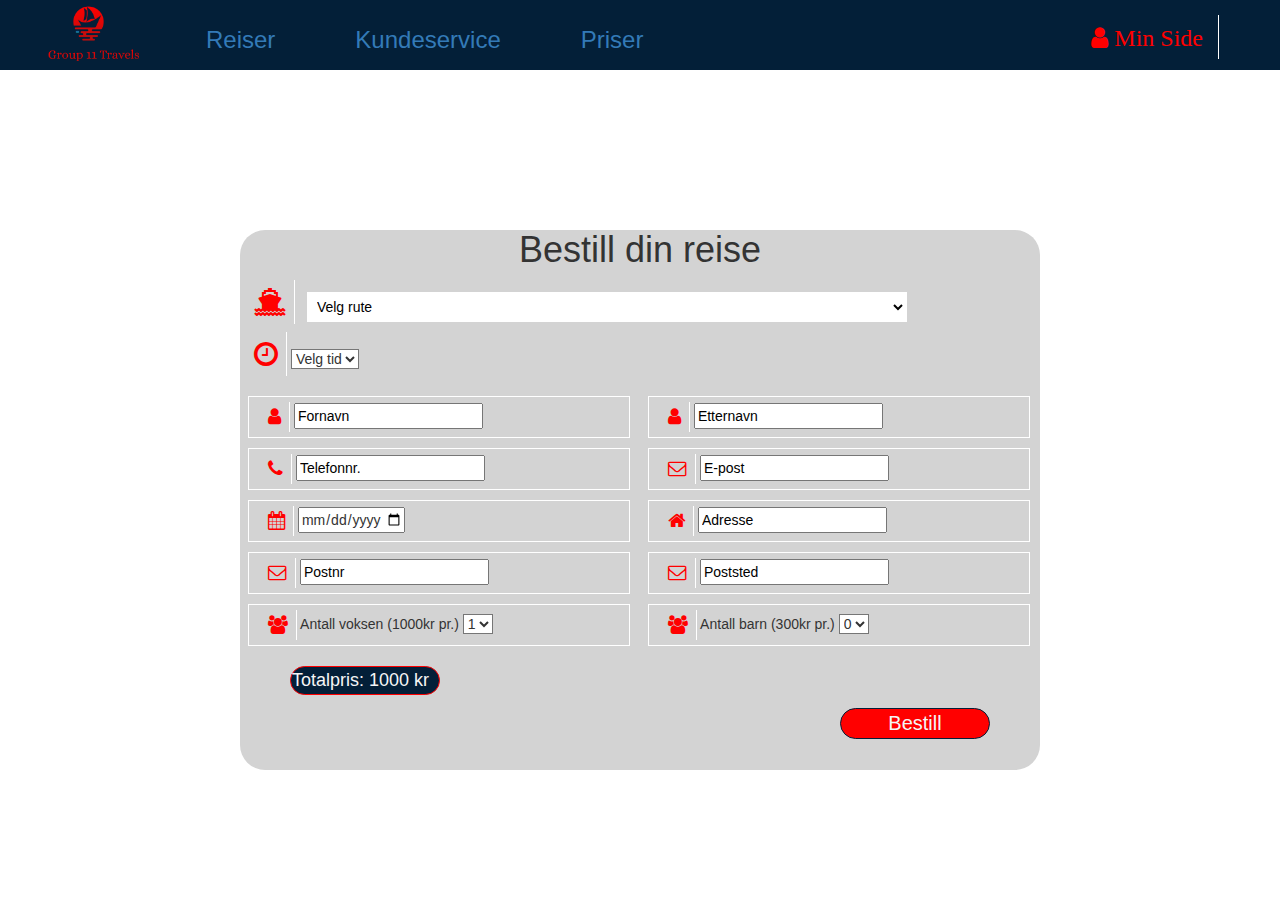
==== Gruppeoppgave1_Webapplikasjoner/wwwroot/index.html @ cd5fc4d2 "startpris 1000 kr i html" ====
﻿<!DOCTYPE html>
<html>
<head>
    <meta charset="utf-8" />
    <script src="https://ajax.googleapis.com/ajax/libs/jquery/3.4.1/jquery.min.js"></script>
    <link rel="stylesheet" href="css/style.css">
    <link rel="stylesheet" href="css/navbarStyle.css">
    <link rel="stylesheet" href="https://stackpath.bootstrapcdn.com/font-awesome/4.7.0/css/font-awesome.min.css">
    <link rel="stylesheet" href="https://maxcdn.bootstrapcdn.com/bootstrap/4.5.0/css/bootstrap.min.css">
    <link rel="stylesheet" href="https://netdna.bootstrapcdn.com/bootstrap/3.0.3/css/bootstrap.min.css">
    <script src="js/index.js"></script>
    <script src="js/validering.js"></script>

    <title>Bestilling av båtturer</title>
</head>
<body>
    <div id="topnav">
        <nav class="navbar navbar-expand-md fixed-top ">
            <div class="container-fluid">
                <a href="index.html"><img src="css/logo.png" id="logo" /></a>
                <div class="collapse navbar-collapse" id="navcol-1">
                    <ul class="nav navbar-nav text-right text-white ml-auto">

                        <li class="nav-item" role="presentation"><a class="nav-link" href="reiser.html">Reiser</a></li>
                        <li class="nav-item" role="presentation"><a class="nav-link" href="kundeservice.html">Kundeservice</a></li>
                        <li class="nav-item" role="presentation"><a class="nav-link" href="priser.html">Priser</a></li>
                    </ul>
                    <ul class="nav navbar-right ml-auto">
                        
                        <li class="nav-item" role="presentation"><a class="nav-link  fa fa-user" href="#">
                       Min Side</a></li>
                       
                    </ul>
                </div>
            </div>
        </nav>
    </div>
    <div class="container" id="first">
        <img id="forsidebilde" src="css/forsidebilde.png" />
        <form class="form-group">
            <div id="form">
                <h1 class="text-center">Bestill din reise</h1>

                <div id="rute">
                    <i class="fa fa-ship fa-2x" aria-hidden="true"></i>
                    <select id="reiserute" style="background-color: rgb(255 255 255);">
                        <option value="">Velg rute</option>
                        <option value="Oslo --> Kiel">Oslo --> Kiel</option>
                        <option value="Oslo --> Hirtshals">Oslo --> Hirtshals</option>
                        <option value="Oslo --> København">Oslo --> København</option>
                        <option value="Oslo --> Helsinki">Oslo --> Helsinki</option>
                        <option value="Oslo --> Stockholm">Oslo --> Stockholm</option>
                    </select>
                </div>
                <div id="tid">
                    <i class="fa fa-clock-o fa-2x" aria-hidden="true"></i>
                    <select id="rutetider" style="background-color: rgb(255 255 255);">
                        <option value="">Velg tid</option>
                        <option value="12:00">12:00</option>
                        <option value="13:30">13:30</option>
                        <option value="15:00">15:00</option>
                        <option value="16:30">16:30</option>
                        <option value="18:00">18:00</option>
                    </select>
                </div>

                <div id="first-group">
                    <input type="hidden" id="id" />
                    <div id="content">
                        <i class="fa fa-user fa-lg" aria-hidden="true"></i> <!-- Bruker aria-hidden for å gjøre det accessible (screen readers leser ikke ikonene) -->
                        <input type="text" id="fornavn" onchange="validerFornavn(this.value)" placeholder="Fornavn">
                        <div class="text-danger" id="feilFornavn"></div>
                    </div>

                    <div id="content">
                        <i class="fa fa-phone fa-lg" aria-hidden="true"></i>
                        <input type="text" id="telefon" onchange="validerTlf(this.value)" placeholder="Telefonnr.">
                        <div class="text-danger" id="feilTlf"></div>
                    </div>

                    <div id="content">
                        <i class="fa fa-calendar fa-lg" aria-hidden="true"></i>
                        <input type="date" id="reiseDato" onchange="validerDato(this.value)" placeholder="Reisedato" min="2021-10-01" max="2022-12-31">
                        <div class="text-danger" id="feilDato"></div>
                    </div>
                    <div id="content">
                        <i class="fa fa-envelope-o fa-lg" aria-hidden="true"></i>
                        <input type="text" id="postnr" onchange="validerPostnr(this.value)" placeholder="Postnr">
                        <div class="text-danger" id="feilPostnr"></div>
                    </div>

                    <div id="content">
                        <i class="fa fa-users fa-lg" aria-hidden="true"></i> Antall voksen (1000kr pr.)
                        <select id="antallVoksne" onchange="prisKalkulering()" style="background-color: rgb(255, 255, 255);">
                            <option value="1">1</option>
                            <option value="2">2</option>
                            <option value="3">3</option>
                            <option value="4">4</option>
                            <option value="5">5</option>
                            <option value="6">6</option>
                        </select>
                        
                    </div>

                </div>


                <div id="second-group">

                    <div id="content">
                        <i class="fa fa-user fa-lg" aria-hidden="true"></i>
                        <input type="text" id="etternavn" onchange="validerEtternavn(this.value)" placeholder="Etternavn">
                        <div class="text-danger" id="feilEtternavn"></div>
                    </div>

                    <div id="content">
                        <i class="fa fa-envelope-o fa-lg" aria-hidden="true"></i>
                        <input type="text" id="e-post" onchange="validerEpost(this.value)" placeholder="E-post">
                        <div class="text-danger" id="feilEpost"></div>
                    </div>

                    <div id="content">
                        <i class="fa fa-home fa-lg" aria-hidden="true"></i>
                        <input type="text" id="adresse" onchange="validerAdresse(this.value)" placeholder="Adresse">
                        <div class="text-danger" id="feilAdresse"></div>
                    </div>

                    <div id="content">
                        <i class="fa fa-envelope-o fa-lg" aria-hidden="true"></i>
                        <input type="text" id="poststed" onchange="validerPoststed(this.value)" placeholder="Poststed">
                        <div class="text-danger" id="feilPoststed"></div>
                    </div>

                    <div id="content">
                        <i class="fa fa-users fa-lg" aria-hidden="true"></i> Antall barn (300kr pr.)
                        <select id="antallBarn" onchange="prisKalkulering()" style="background-color: rgb(255, 255, 255);">
                            <option value="0">0</option>
                            <option value="1">1</option>
                            <option value="2">2</option>
                            <option value="3">3</option>
                            <option value="4">4</option>
                            <option value="5">5</option>

                        </select>
                    </div>

                    <div id="pris">Totalpris: 1000 kr</div>


                </div>
                <button type="button" onclick="validerOgLagreBillett(this.value)" id="submit-btn">Bestill</button>
                <div id="feil"></div>
            </div>
        </form>
    </div>
    <div class="container" id="second">
        <h1>Betaling</h1>
        <form class="form">
            <div class="form-group">
                <label>Kortnummer</label>
                <input type="text" id="kortnummer" />
                <div class="text-danger" id="feilKortnummer" onchange="validerKortnummer(this.value)"></div>
            </div>
            <div class="form-group">
                <label>Navn på kort</label>
                <input type="text" id="kortNavn" />
                <div class="text-danger" id="feilKortNavn" onchange="validerKortnavn(this.value)"></div>
            </div>
            <div class="form-group">
                <label>cvv2</label>
                <input type="text" id="ccv2" />
                <div class="text-danger" id="feilCcv2" onchange="validerCcv2(this.value)"></div>
            </div>
            <div class="form-group">
                <label>Utløpsdato</label>
                <input type="text" id="utlopsDato" />
                <div class="text-danger" id="feilUtlopsDato" onchange="validerUtlopsDato(this.value)"></div>
            </div>
            <div class="form-group">
                <label></label>
                <button type="button" onclick="validerOgKjøp()" id="kjop">Kjøp</button>
            </div>
        </form>
    </div>

    <div class="container" id="visKvittering"></div>
</body>
</html>
---- Gruppeoppgave1_Webapplikasjoner/wwwroot/css/style.css ----
#forsidebilde {
    background-repeat: no-repeat;
    min-width: 154.3%;
    margin-top: -20px;
    margin-left: -398px;
    height: 388px;
   
}



#reiserute {
    width: 600px;
    border: 1px solid #fff;
    margin: 10px;
    margin-left: 8px;
    padding: 5px;
    color: black ;
}
#second {
    display: none;
}
#form {
    background-color: lightgray;
    height: 540px;
    width: 800px;
    margin: auto;
    margin-top: 120px;
    
    border-radius: 25px;
}

#first-group {
    border: none;
    width: 400px;
    margin-top: 10px;
    position: absolute;
}

#content {
    border: 1px solid #fff;
    margin: 10px;
    margin-left: 8px;
    padding: 5px;
}

 
    #content #input-group {
        border: none;
        outline: none;
        background: transparent;
        margin-left: 8px;
        width: 300px;
        color: #fff;
    }

::placeholder {
    color: black;
}

.fa {
    display: inline-block;
    color: red;
    border-right: 1px solid #fff;
    padding: 8px;
    margin-left: 6px;
    font-family: "Helvetica Neue",Helvetica,Arial,sans-serif;
    font-weight: 500;
}

#second-group {
    border: none;
    width: 400px;
    margin-top: 20px;
    margin-left: 400px;
}

#pris {
    background-color: #031F38;
    width: 150px;
    padding: 1px;
    margin: 20px;
    color: whitesmoke;
    border-radius: 15px;
    border: 1px solid red;
    font-size: 18px;
    margin-left: -350px;
}

#submit-btn {
    margin-top: -140px;
    margin-left: 600px;
    background-color: red;
    color: whitesmoke;
    width: 150px;
    border: 1px solid #031F38;
    outline: none;
    padding: 0px;
    font-size: 20px;
    border-radius: 20px;
}
#second {
    background-color: lightgray;
    width: 400px;
    border-radius: 20px;
    align-content:center;
    height: 350px;
}
#cvv2 {
    margin-left: 53px;
}
#utlopsDato {
    margin-left: 11px;
}
.visBillett {
    width: auto;
    background-color: aliceblue;
    border-radius: 15px;
    padding-left: 25px;
    font-size: 18px;
    height: 425px;
    line-height: 30px;
    padding-top: 20px;
}
---- Gruppeoppgave1_Webapplikasjoner/wwwroot/css/navbarStyle.css ----
﻿#topnav {
    background-color: #031F38;
  
}

#logo {
    height: 125px;
    width: 125px;
}
.navbar {
    max-height: 70px;
} 


.fa {
    display: inline-block;
    color: red;
    border-right: 1px solid #fff;
    padding: 8px;
    margin-left: 6px;
    font-size: 20px;
}

.nav-item {
    padding-right: 3.5rem;
    padding-left: 3.5rem;
    font-size: 24px;
    line-height: 10px;
    padding-top: 1rem;
}
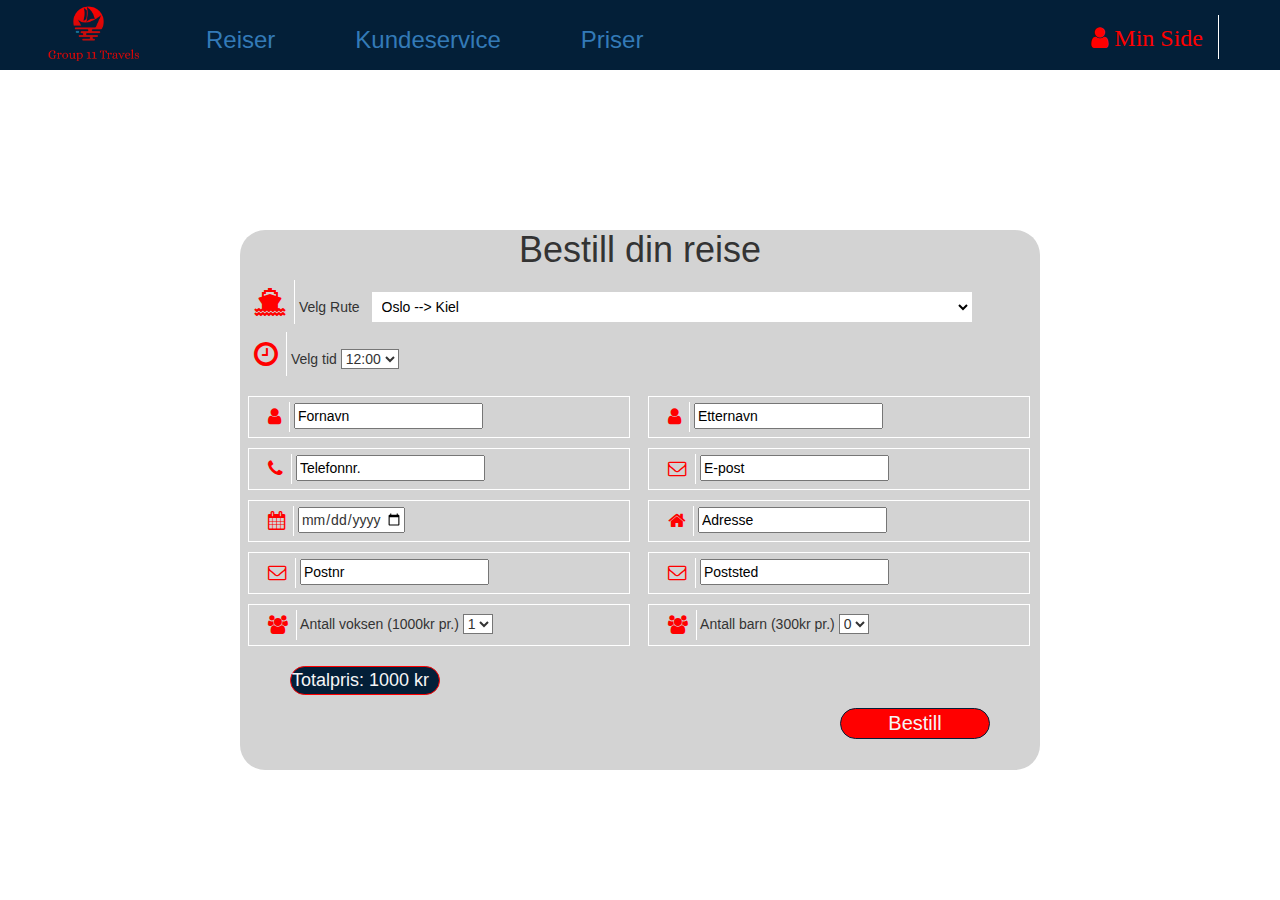
==== commit fb858594: "* Billett.db-wal: * Billett.db-shm: * index.html: * KundeController.cs:" ====
--- a/Gruppeoppgave1_Webapplikasjoner/wwwroot/index.html
+++ b/Gruppeoppgave1_Webapplikasjoner/wwwroot/index.html
@@ -42,9 +42,8 @@
                 <h1 class="text-center">Bestill din reise</h1>
 
                 <div id="rute">
-                    <i class="fa fa-ship fa-2x" aria-hidden="true"></i>
+                    <i class="fa fa-ship fa-2x" aria-hidden="true"></i> Velg Rute
                     <select id="reiserute" style="background-color: rgb(255 255 255);">
-                        <option value="">Velg rute</option>
                         <option value="Oslo --> Kiel">Oslo --> Kiel</option>
                         <option value="Oslo --> Hirtshals">Oslo --> Hirtshals</option>
                         <option value="Oslo --> København">Oslo --> København</option>
@@ -53,9 +52,8 @@
                     </select>
                 </div>
                 <div id="tid">
-                    <i class="fa fa-clock-o fa-2x" aria-hidden="true"></i>
+                    <i class="fa fa-clock-o fa-2x" aria-hidden="true"></i> Velg tid
                     <select id="rutetider" style="background-color: rgb(255 255 255);">
-                        <option value="">Velg tid</option>
                         <option value="12:00">12:00</option>
                         <option value="13:30">13:30</option>
                         <option value="15:00">15:00</option>
@@ -158,23 +156,23 @@
         <form class="form">
             <div class="form-group">
                 <label>Kortnummer</label>
-                <input type="text" id="kortnummer" />
-                <div class="text-danger" id="feilKortnummer" onchange="validerKortnummer(this.value)"></div>
+                <input type="text" id="kortnummer" onchange="validerKortnummer(this.value)" placeholder="visa/mastercard"/>
+                <div class="text-danger" id="feilKortnummer"></div>
             </div>
             <div class="form-group">
                 <label>Navn på kort</label>
-                <input type="text" id="kortNavn" />
-                <div class="text-danger" id="feilKortNavn" onchange="validerKortnavn(this.value)"></div>
+                <input type="text" id="kortNavn" onchange="validerKortnavn(this.value)"/>
+                <div class="text-danger" id="feilKortNavn"></div>
             </div>
             <div class="form-group">
                 <label>cvv2</label>
-                <input type="text" id="ccv2" />
-                <div class="text-danger" id="feilCcv2" onchange="validerCcv2(this.value)"></div>
+                <input type="text" id="ccv2" onchange="validerCcv2(this.value)"/>
+                <div class="text-danger" id="feilCcv2"></div>
             </div>
             <div class="form-group">
                 <label>Utløpsdato</label>
-                <input type="text" id="utlopsDato" />
-                <div class="text-danger" id="feilUtlopsDato" onchange="validerUtlopsDato(this.value)"></div>
+                <input type="text" id="utlopsDato" onchange="validerUtlopsDato(this.value)" placeholder="mm/yy"/>
+                <div class="text-danger" id="feilUtlopsDato"></div>
             </div>
             <div class="form-group">
                 <label></label>
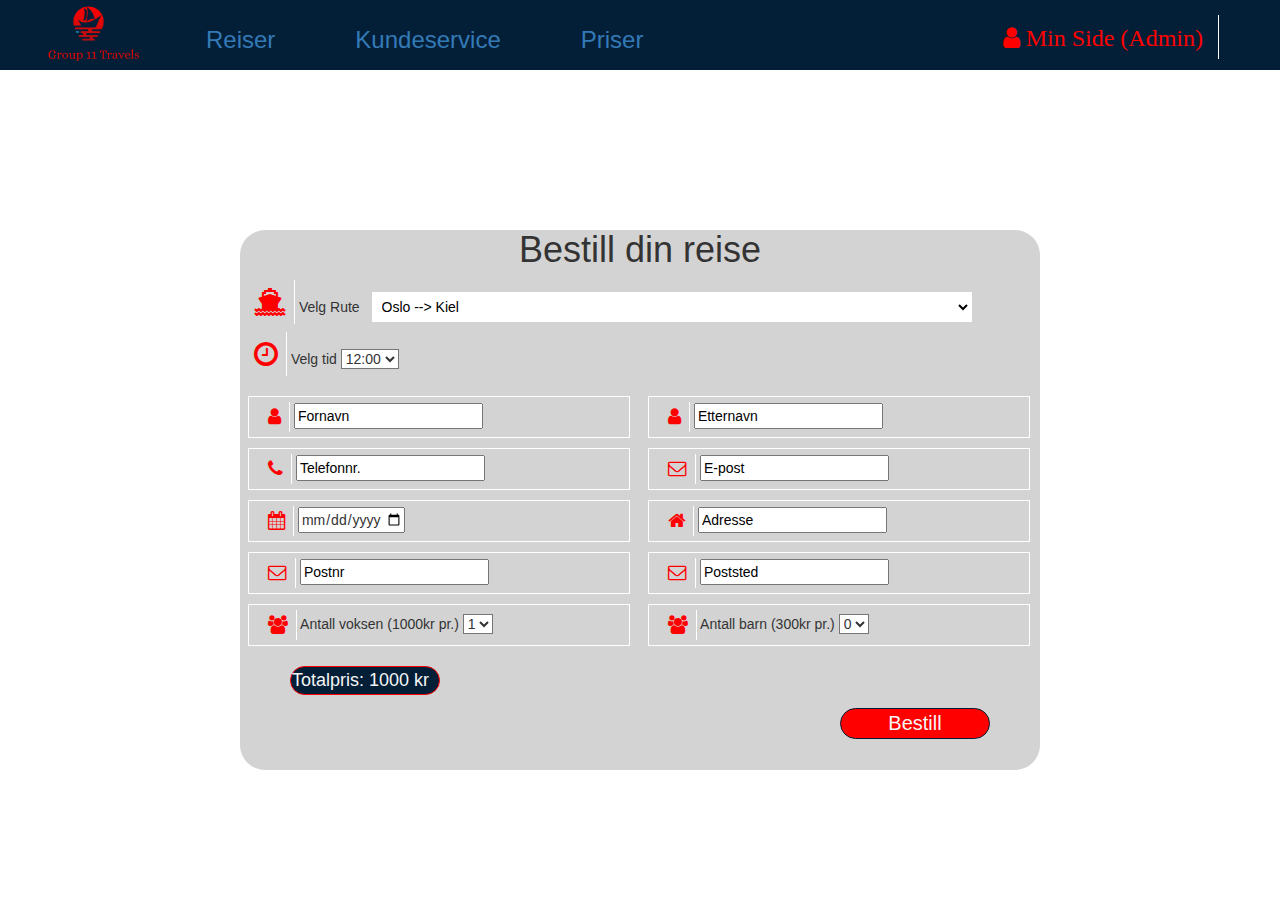
==== commit 8c0a0a37: "admin innlogging" ====
--- a/Gruppeoppgave1_Webapplikasjoner/wwwroot/index.html
+++ b/Gruppeoppgave1_Webapplikasjoner/wwwroot/index.html
@@ -27,8 +27,8 @@
                     </ul>
                     <ul class="nav navbar-right ml-auto">
                         
-                        <li class="nav-item" role="presentation"><a class="nav-link  fa fa-user" href="#">
-                       Min Side</a></li>
+                        <li class="nav-item" role="presentation"><a class="nav-link  fa fa-user" href="logginn.html">
+                       Min Side (Admin)</a></li>
                        
                     </ul>
                 </div>
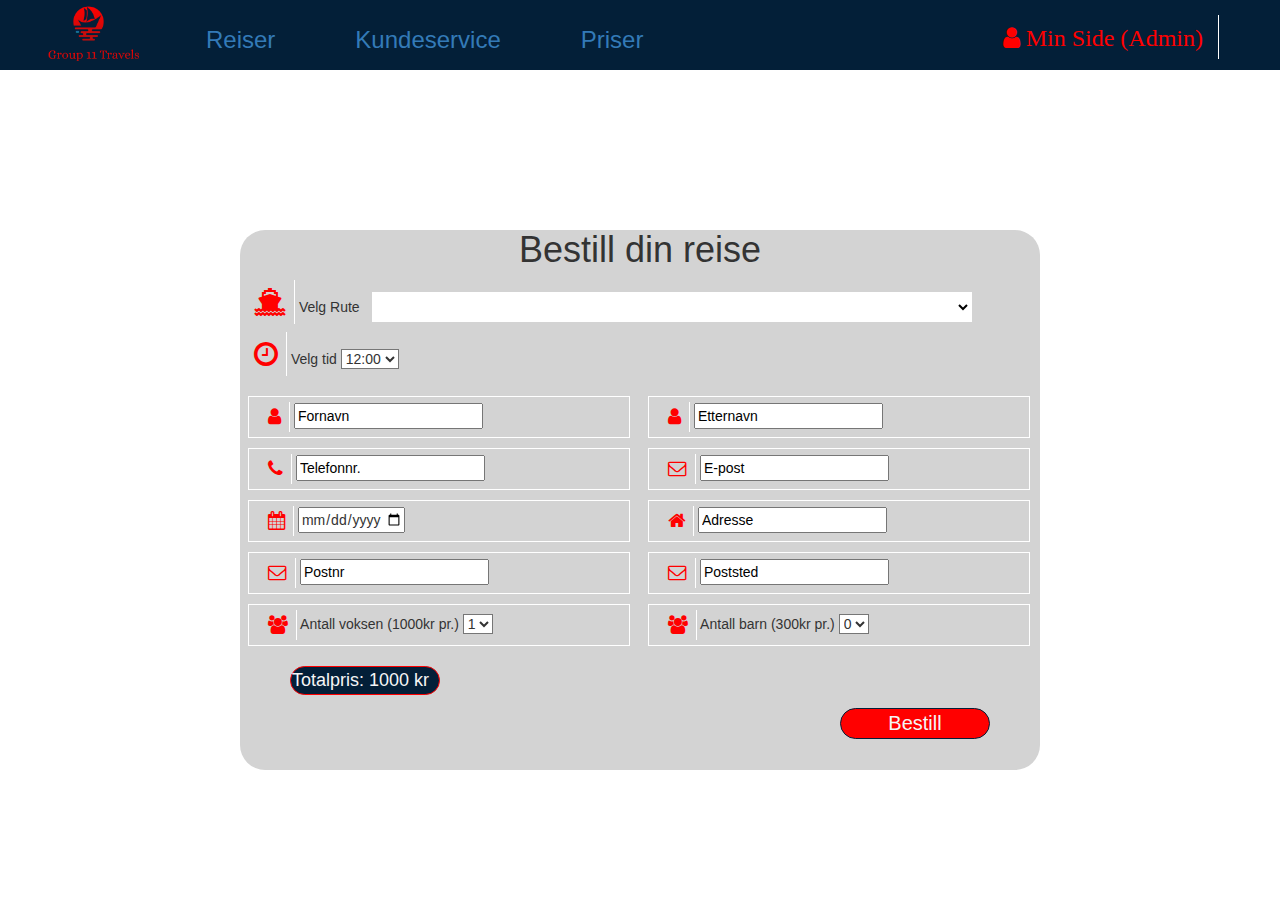
==== commit 18ff475b: "* KundeDB.cs: * index.html: * index.js: * KundeRepository.cs: * IKundeRepository.cs: * KundeControll" ====
--- a/Gruppeoppgave1_Webapplikasjoner/wwwroot/index.html
+++ b/Gruppeoppgave1_Webapplikasjoner/wwwroot/index.html
@@ -44,11 +44,7 @@
                 <div id="rute">
                     <i class="fa fa-ship fa-2x" aria-hidden="true"></i> Velg Rute
                     <select id="reiserute" style="background-color: rgb(255 255 255);">
-                        <option value="Oslo --> Kiel">Oslo --> Kiel</option>
-                        <option value="Oslo --> Hirtshals">Oslo --> Hirtshals</option>
-                        <option value="Oslo --> København">Oslo --> København</option>
-                        <option value="Oslo --> Helsinki">Oslo --> Helsinki</option>
-                        <option value="Oslo --> Stockholm">Oslo --> Stockholm</option>
+                        
                     </select>
                 </div>
                 <div id="tid">
